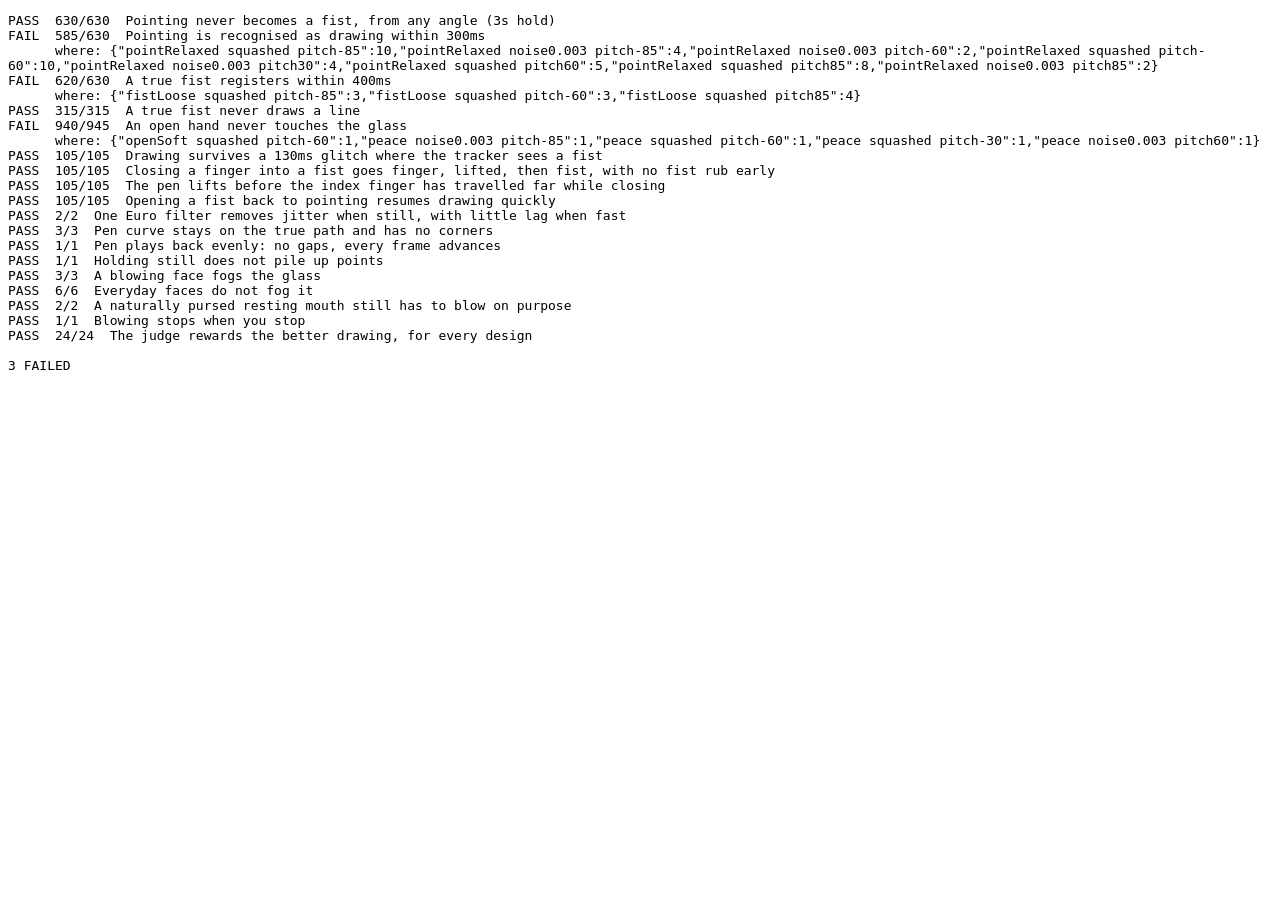
==== tests/gesture.html @ 4bf7df83 "Add Mist: fog the glass, draw, and win 10 seconds of magic Co-Authored-By: Claude Opus 5.5 <noreply@" ====
<!DOCTYPE html><meta charset="utf-8"><title>Mist tests</title>
<pre id="out" style="font:13px Menlo,monospace;white-space:pre-wrap"></pre>
<script src="../js/gesture.js"></script>
<script src="../js/designs.js"></script>
<script src="gesture-tests.js"></script>
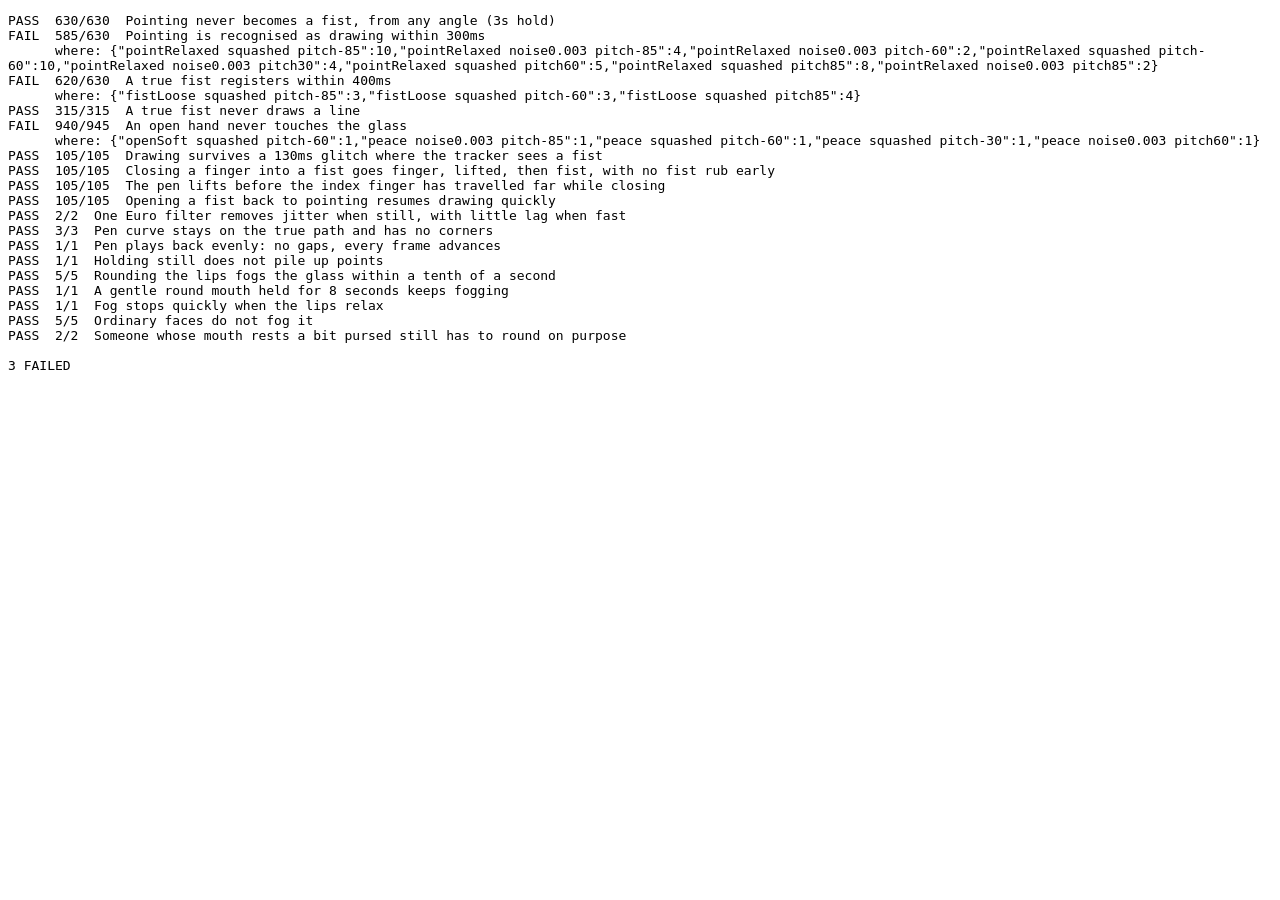
==== commit 5f9347ea: "Fog instantly from rounded lips; make it single player Rounded lips (pucker or an "O") now fog the g" ====
--- a/tests/gesture.html
+++ b/tests/gesture.html
@@ -1,5 +1,4 @@
 <!DOCTYPE html><meta charset="utf-8"><title>Mist tests</title>
 <pre id="out" style="font:13px Menlo,monospace;white-space:pre-wrap"></pre>
 <script src="../js/gesture.js"></script>
-<script src="../js/designs.js"></script>
 <script src="gesture-tests.js"></script>
